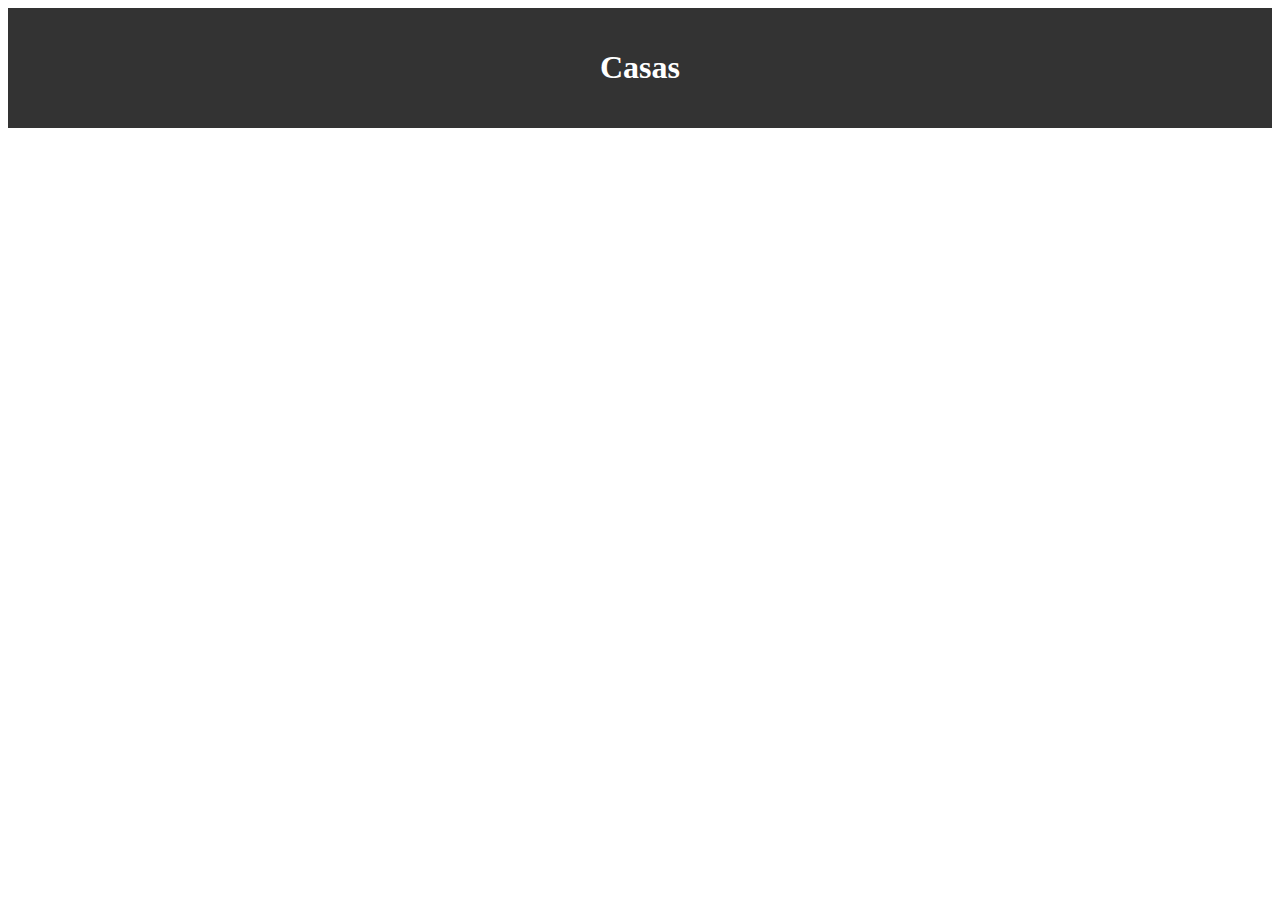
==== consultaApis/Casas.html @ 6912a773 "Commit secciones con html incluido hecho" ====
<!DOCTYPE html>
<html lang="es">
<head>
    <meta charset="UTF-8">
    <meta name="viewport" content="width=device-width, initial-scale=1.0">
    <title>Casas</title>
    <link rel="stylesheet" href="styles.css">
    <script src="scriptLlibres.js"></script>
</head>
<body>
<div class="header">
    <h1>Casas</h1>
</div>
</body>
---- consultaApis/styles.css ----
.header {
    background-color: #333;
    color: #fff;
    text-align: center;
    padding: 20px;
}

.container {
    display: flex;
    flex-wrap: wrap;
    justify-content: space-around;
}

.card {
    width: 250px;
    margin: 20px;
    padding: 20px;
    border: 1px solid #ccc;
    border-radius: 8px;
    text-align: center;
}

.card img {
    max-width: 100%;
    height: auto;
    border-radius: 8px;
}

.card h2 {
    margin-top: 10px;
    font-size: 1.5em;
    /*color: #eeeeee;*/
}

.card p {
    margin-top: 10px;
    font-size: 1em;
}
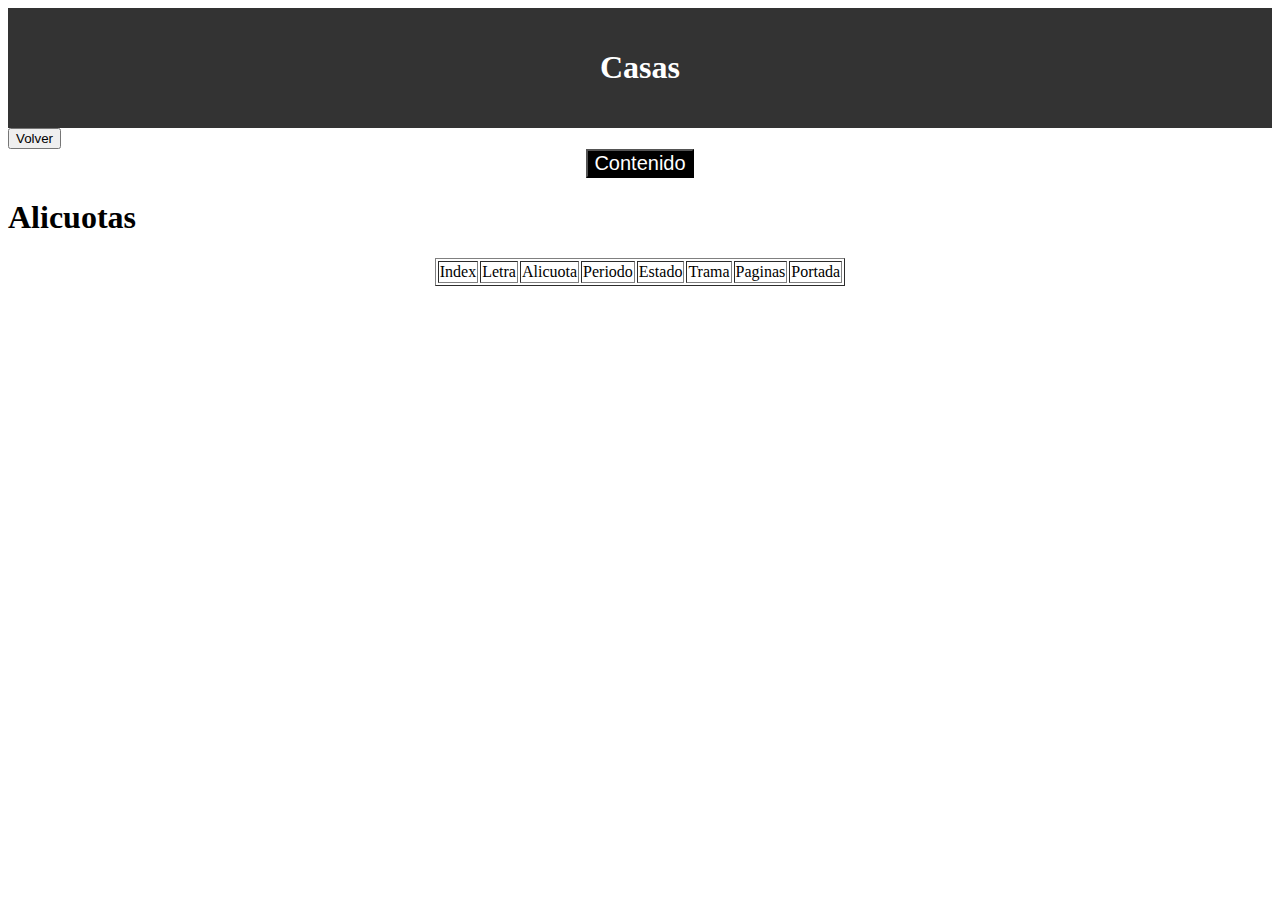
==== commit daacf8fa: "Commit volver al index y agregar informacion de todas las secciones hecho" ====
--- a/consultaApis/Casas.html
+++ b/consultaApis/Casas.html
@@ -11,4 +11,30 @@
 <div class="header">
     <h1>Casas</h1>
 </div>
+
+<div align="left">
+    <a href="index.html">
+        <button class="button2" type="button">Volver</button>
+    </a>
+</div>
+
+<div  align="center">
+    <button class="button" type="button" onclick="Casas()" >Contenido</button>
+</div>
+
+<H1 align="left"><strong> Alicuotas</strong></H1>
+<table align="center" border="1" id="alicuotas">
+    <tr>
+        <td id="index">Index</td>
+        <td id="letra">Letra</td>
+        <td id="alicuota">Alicuota</td>
+        <td id="periodo">Periodo</td>
+        <td id="estado">Estado</td>
+        <td id="trama">Trama</td>
+        <td id="paginas">Paginas</td>
+        <td id="portada">Portada</td>
+    </tr>
+</table>
+<div align="center" id="elemento"></div>
+
 </body>--- a/consultaApis/styles.css
+++ b/consultaApis/styles.css
@@ -36,5 +36,11 @@
     margin-top: 10px;
     font-size: 1em;
 }
+.button {
+    background-color: black;
+    color: white;
+    font-size: 20px
+}
+.button2 {
 
-
+}
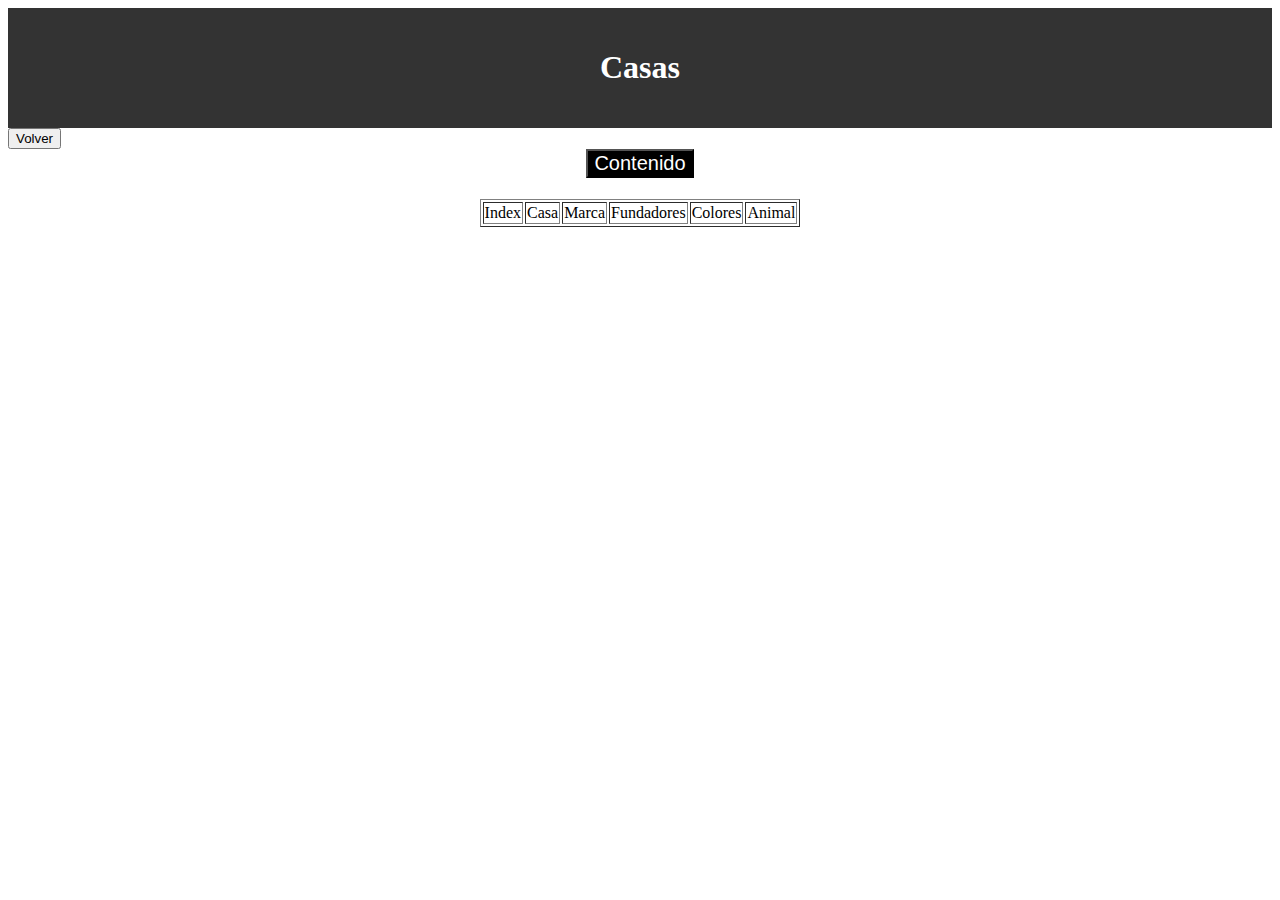
==== commit 86517037: "Index arreglado de informacion hecho" ====
--- a/consultaApis/Casas.html
+++ b/consultaApis/Casas.html
@@ -22,17 +22,15 @@
     <button class="button" type="button" onclick="Casas()" >Contenido</button>
 </div>
 
-<H1 align="left"><strong> Alicuotas</strong></H1>
+<H1 align="left"><strong> </strong></H1>
 <table align="center" border="1" id="alicuotas">
     <tr>
         <td id="index">Index</td>
-        <td id="letra">Letra</td>
-        <td id="alicuota">Alicuota</td>
-        <td id="periodo">Periodo</td>
-        <td id="estado">Estado</td>
-        <td id="trama">Trama</td>
-        <td id="paginas">Paginas</td>
-        <td id="portada">Portada</td>
+        <td id="casa">Casa</td>
+        <td id="marca">Marca</td>
+        <td id="fundador">Fundadores</td>
+        <td id="color">Colores</td>
+        <td id="animal">Animal</td>
     </tr>
 </table>
 <div align="center" id="elemento"></div>
